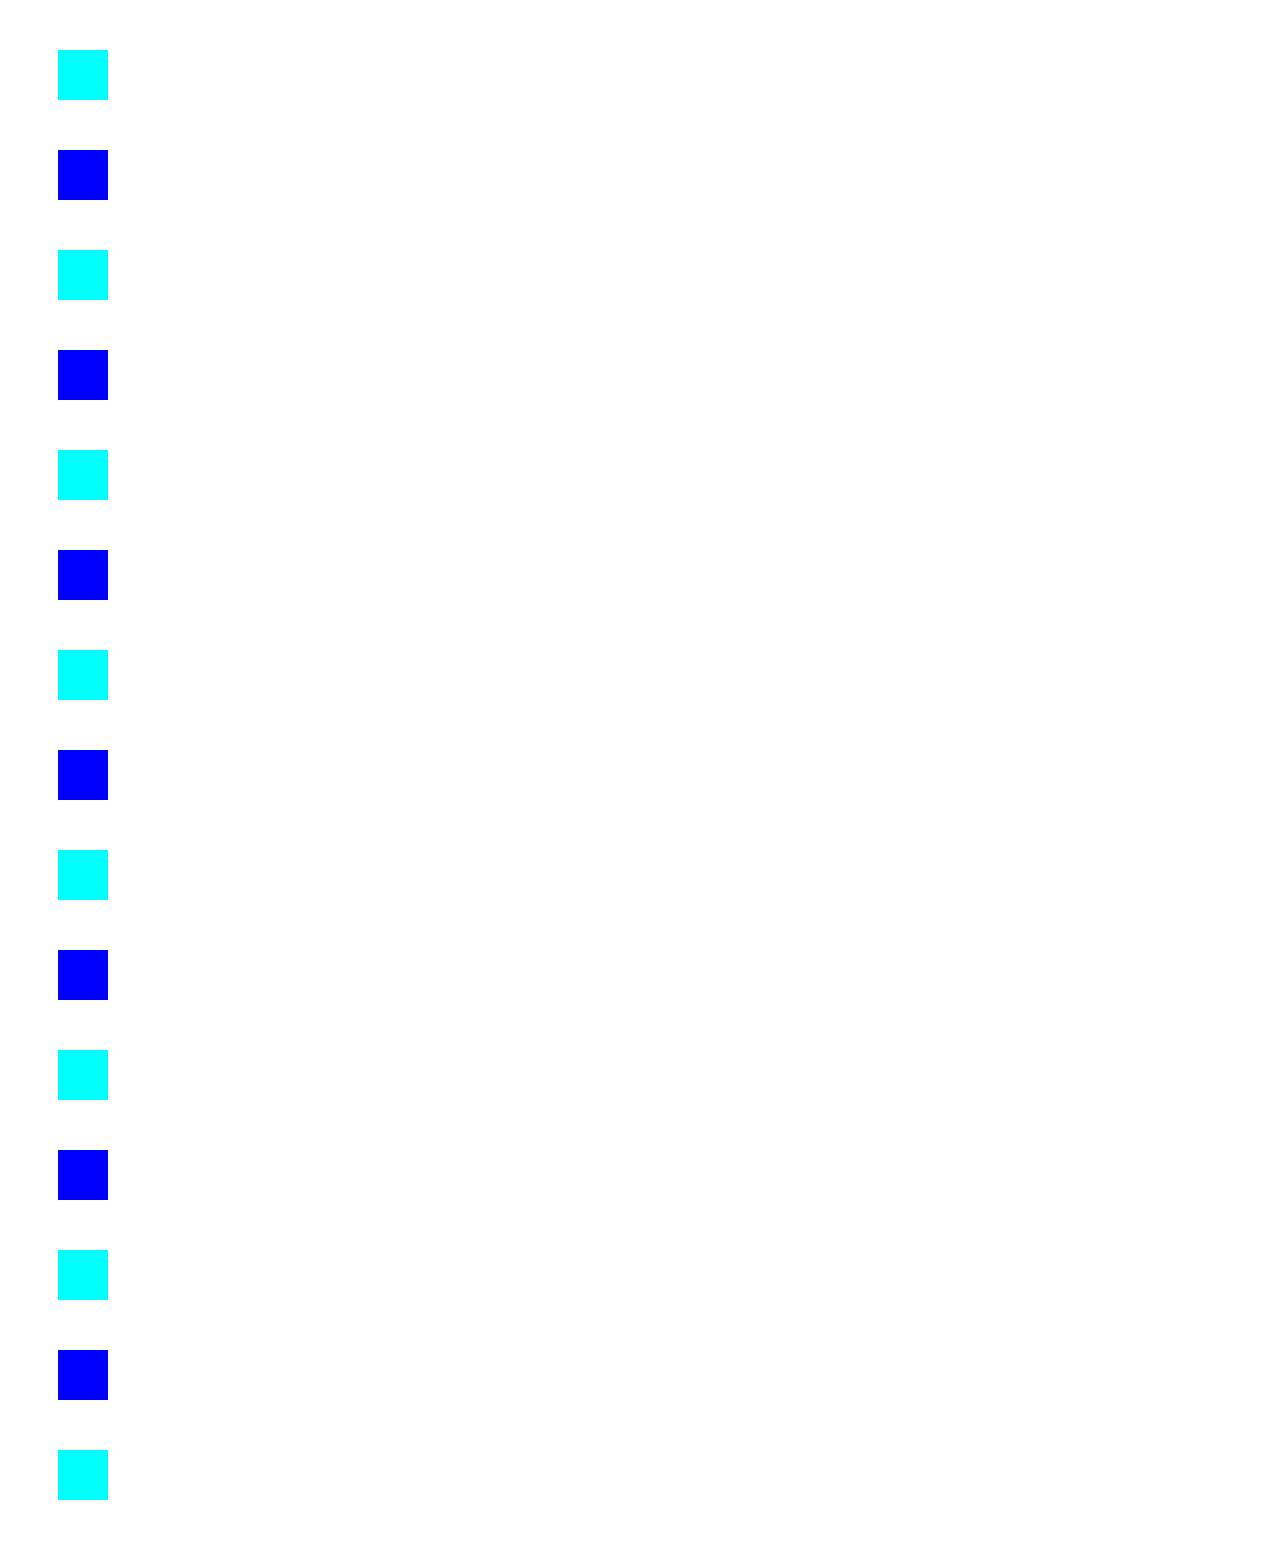
==== 03-CSS-Advance/index.html @ 4d74126e "Adding to github." ====
<!DOCTYPE html>
<html lang="en">
<head>
    <meta charset="UTF-8">
    <meta http-equiv="X-UA-Compatible" content="IE=edge">
    <meta name="viewport" content="width=device-width, initial-scale=1.0">
    <title>Document</title>
    <link rel="stylesheet" href="style.css">
</head>
<body>
    <div></div>
    <div></div>
    <div></div>
    <div></div>
    <div></div>
    <div></div>
    <div></div>
    <div></div>
    <div></div>
    <div></div>
    <div></div>
    <div></div>
    <div></div>
    <div></div>
    <div></div>
</body>
</html>
---- 03-CSS-Advance/style.css ----
div{

    height: 50px;
    width: 50px;
    margin:50px;
    background-color: blue;
}

div:nth-child(2n+1){
    background-color: aqua;
}
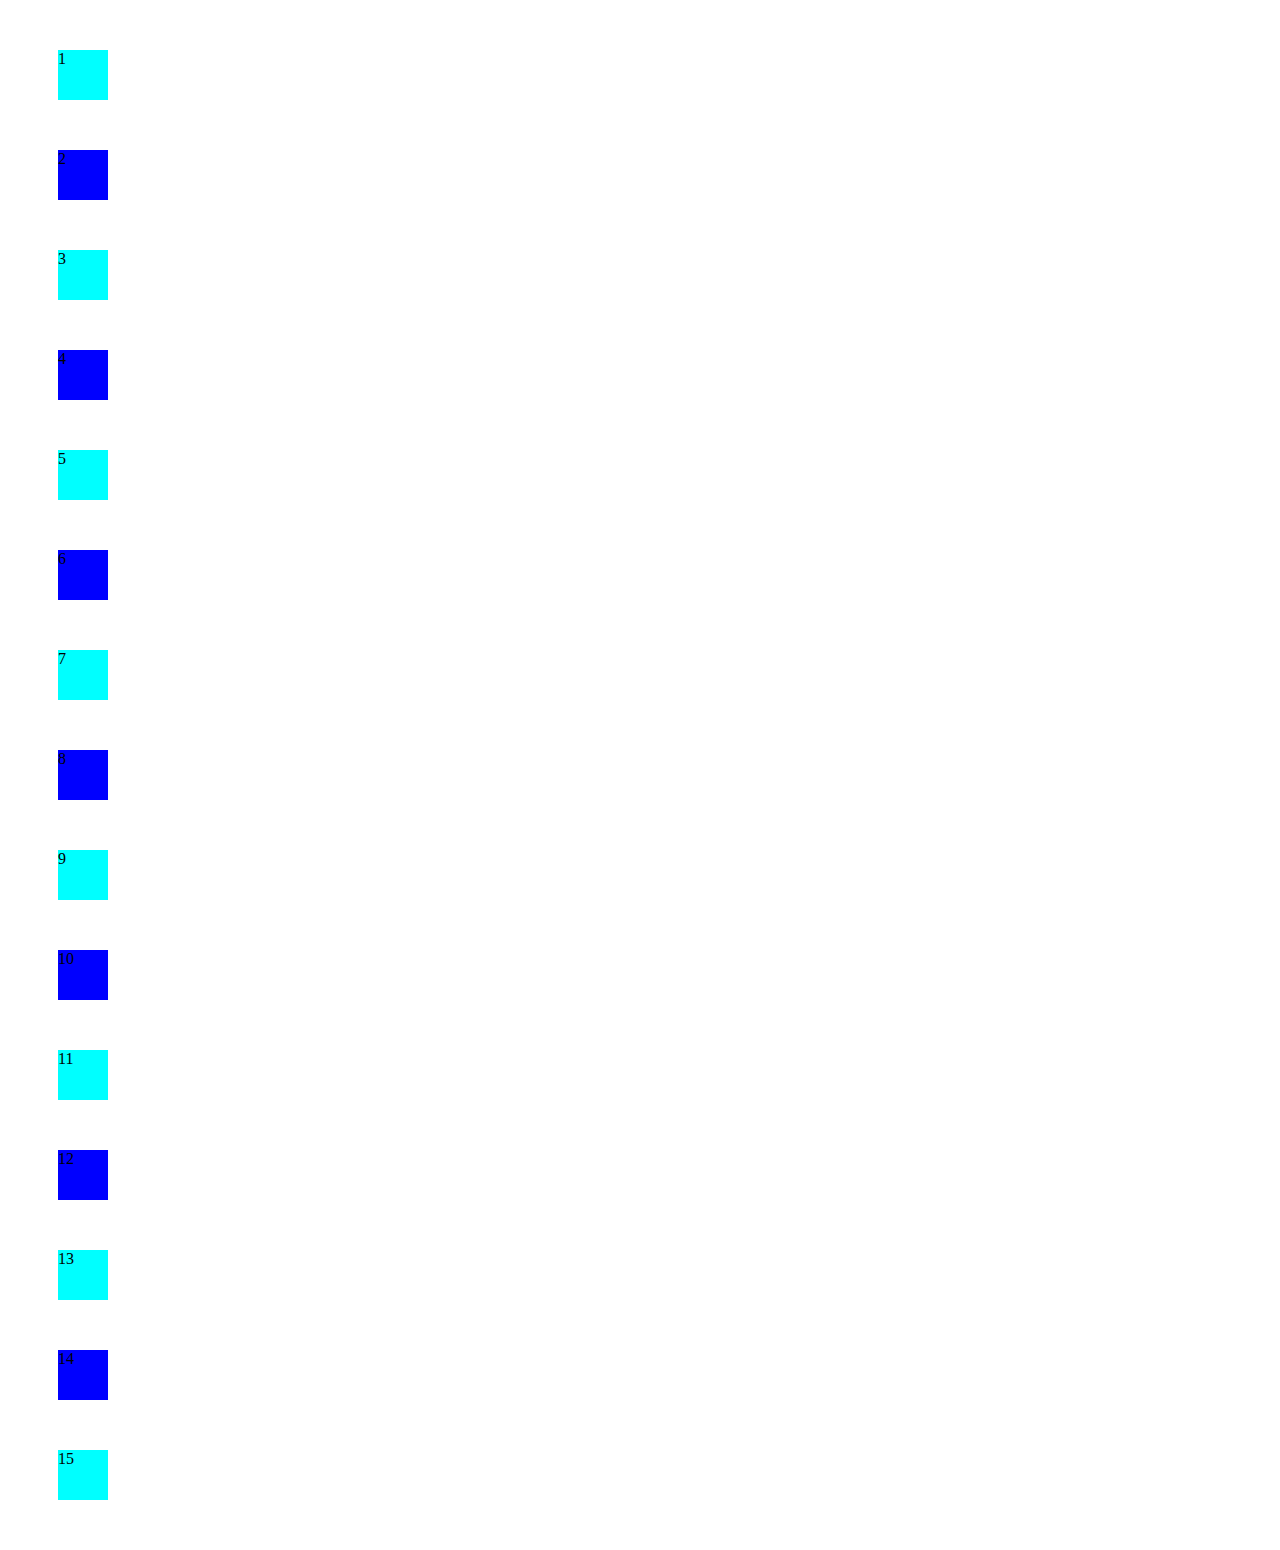
==== commit 197026d3: "css added" ====
--- a/03-CSS-Advance/index.html
+++ b/03-CSS-Advance/index.html
@@ -8,20 +8,20 @@
     <link rel="stylesheet" href="style.css">
 </head>
 <body>
-    <div></div>
-    <div></div>
-    <div></div>
-    <div></div>
-    <div></div>
-    <div></div>
-    <div></div>
-    <div></div>
-    <div></div>
-    <div></div>
-    <div></div>
-    <div></div>
-    <div></div>
-    <div></div>
-    <div></div>
+    <div>1</div>
+    <div>2</div>
+    <div>3</div>
+    <div>4</div>
+    <div>5</div>
+    <div>6</div>
+    <div>7</div>
+    <div>8</div>
+    <div>9</div>
+    <div>10</div>
+    <div>11</div>
+    <div>12</div>
+    <div>13</div>
+    <div>14</div>
+    <div>15</div>
 </body>
 </html>--- a/03-CSS-Advance/style.css
+++ b/03-CSS-Advance/style.css
@@ -1,5 +1,5 @@
 div{
-
+    font: larger;
     height: 50px;
     width: 50px;
     margin:50px;
@@ -9,3 +9,5 @@
 div:nth-child(2n+1){
     background-color: aqua;
 }
+
+
